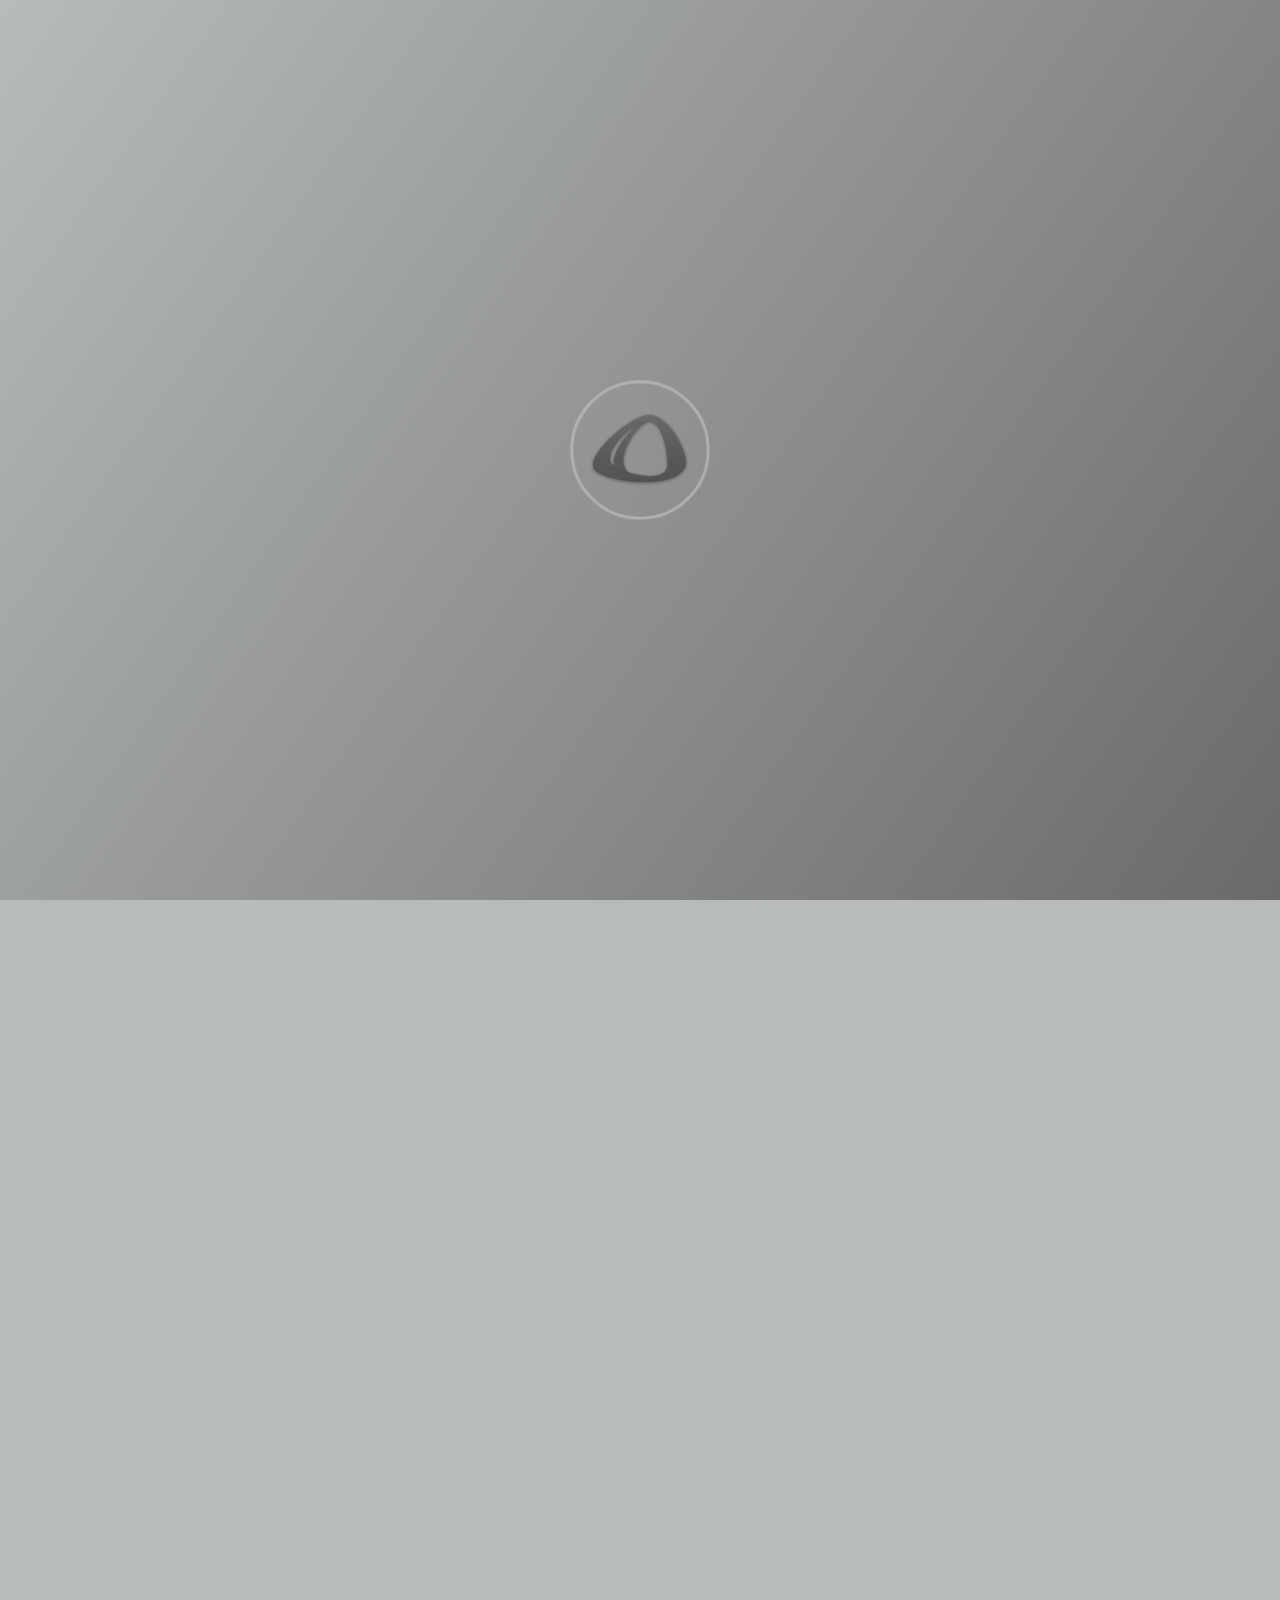
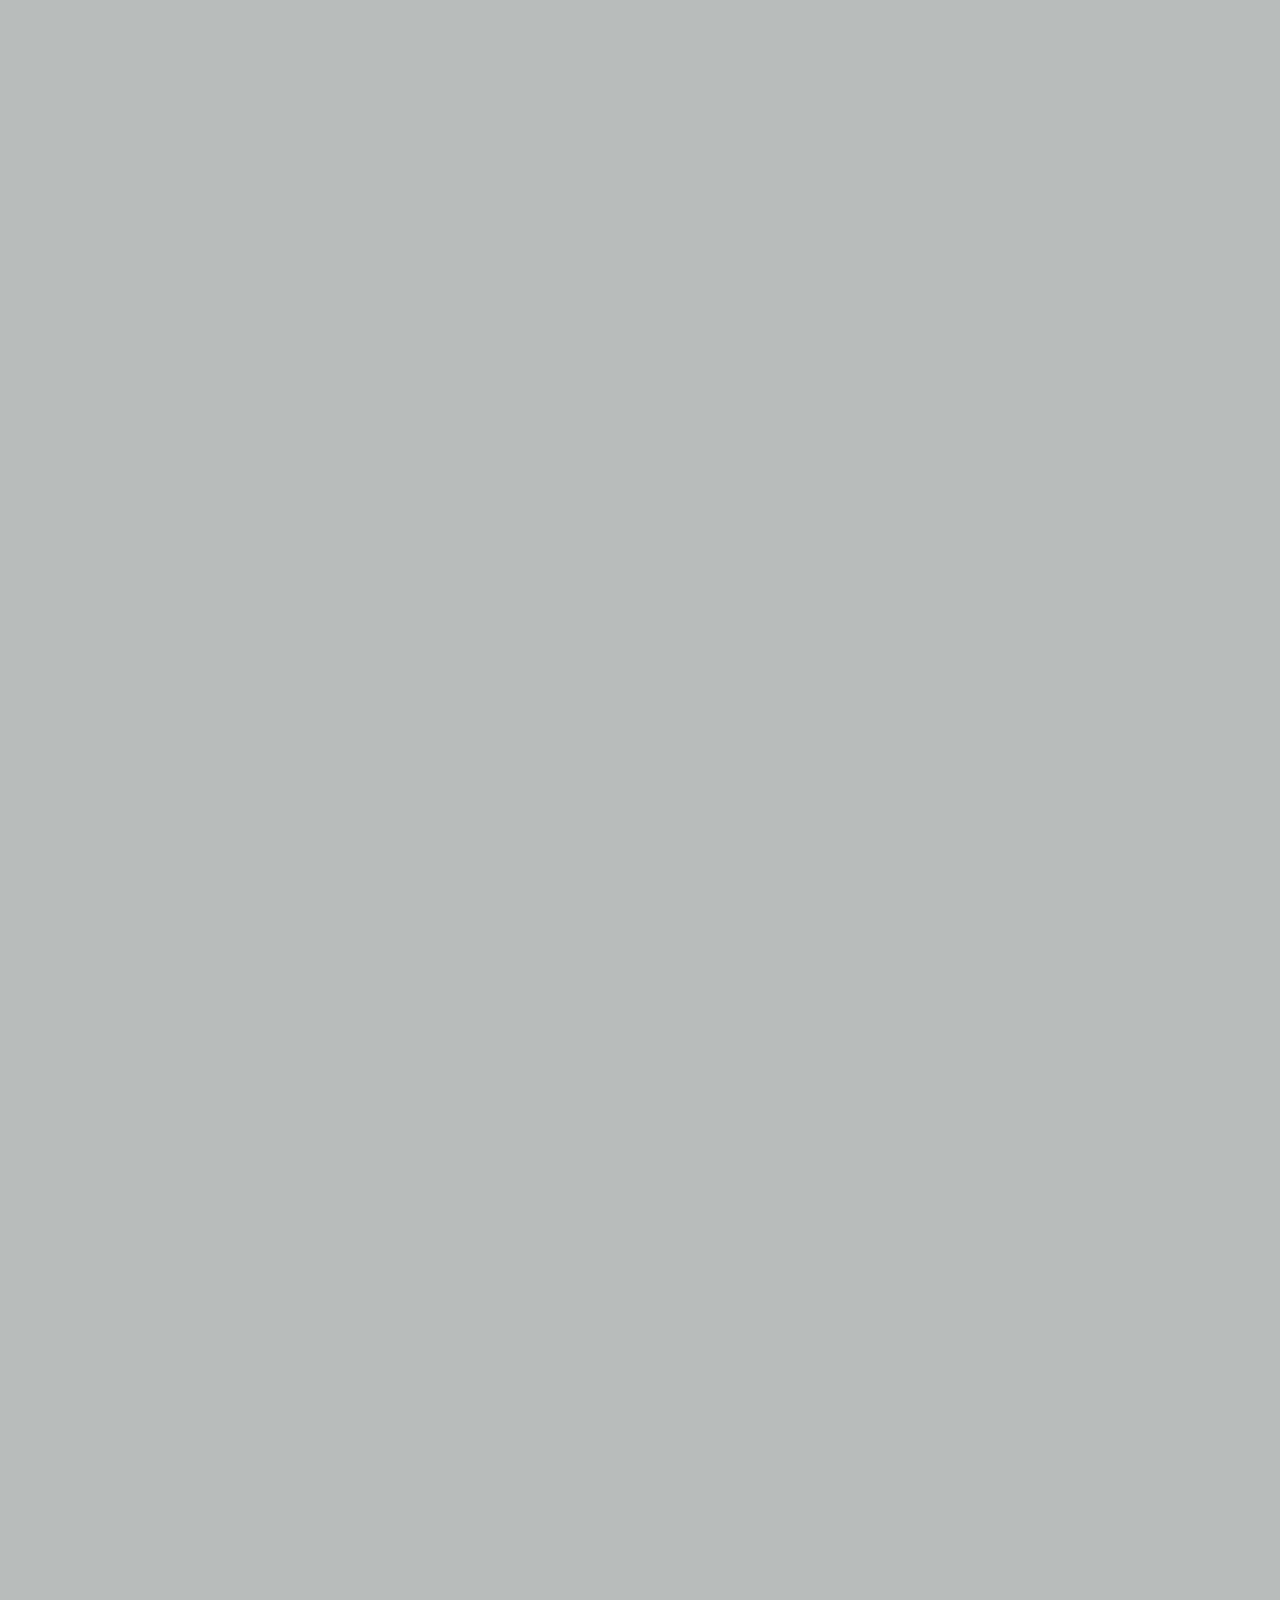
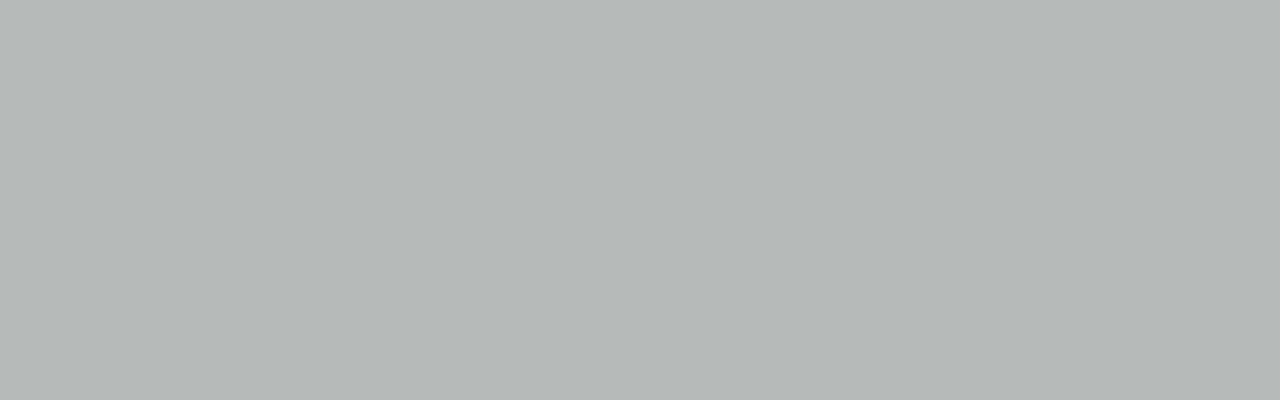
==== index.html @ 58cc2746 "Add files via upload" ====
<!doctype html>
<!--[if lt IE 7]> <html class="no-js lt-ie9 lt-ie8 lt-ie7" lang="en"> <![endif]-->
<!--[if IE 7]>    <html class="no-js lt-ie9 lt-ie8" lang="en"> <![endif]-->
<!--[if IE 8]>    <html class="no-js lt-ie9" lang="en"> <![endif]-->
<!--[if gt IE 8]><!--> <html class="no-js" lang="en"> <!--<![endif]-->
<head>

	<meta charset="utf-8">

	<title>ExitoDesignz || Creative Designers</title>

	<meta http-equiv="Content-Type" content="text/html; charset=utf-8" />
    <meta name="description" content="Flash Gallery is a Creative Developer from Paris FR, who specializes, in HTML5, Flash, and Mobile Development." />
    <meta name="keywords" content="Flash Gallery, Creative Developer, Photo, HTML5,  Flash ,AIR,  Mobile Development, Scrollsy, Templates" />

    <link rel="shortcut icon" href="assets/images/favicon.ico">
	<link rel="apple-touch-icon" href="assets/images/apple-touch-icon.png">
	<link rel="apple-touch-icon" sizes="72x72" href="assets/images/apple-touch-icon-72x72.png">
	<link rel="apple-touch-icon" sizes="114x114" href="assets/images/apple-touch-icon-114x114.png">


    <script>var _siteroot = "http://design18.flash-gallery.net" </script>

	<meta name="viewport" content="width=device-width, user-scalable=no, maximum-scale=1, initial-scale=1" />
	<meta name="apple-mobile-web-app-capable" content="yes">

	<link rel="stylesheet" href="assets/style.css">


	<script>
		var _assetPath = "http://design18.flash-gallery.net/assets";
		var myScroll;
    </script>

<link rel='prev' title='Projects' href='projects/' />
<link rel='next' title='About' href='about/' />
<link rel='canonical' href='' />


</head>
<body class="home page page-id-30 page-template-default">
	<div id="context"></div>
<div id="orientation" class="trans3d"><div id="msg"><div id="titleMsg">FLIP IT!</div><hr><div id="textMsg">Rotate your phone to portrait mode to properly view this site on your phone.</div><div id="subMsg">(Seriously, Do you really view content on your phone this way?)</div></div></div>

<div id="elements">
	<div id="logo" class="trans3d"><img src="assets/images/preload-logo.png"></div>
	<div id="header" class="trans3d"><h1 class="name">EXITODESIGNZ</h1><h2 class="title">- Creative Designers -</h2></div>
	<div id="mobileBTN" class="trans3d"><img src="assets/images/mobileNavArrow.png"></div>
	<nav id="navHolder">
		<div id="nav">
			<a class="navitem trans3d" id="homeBTN" data-href="home">HOME</a>
			<a class="navitem trans3d" id="workBTN" data-href="work">WORK</a>
			<a class="navitem trans3d" id="aboutBTN" data-href="about">ABOUT</a>
			<a class="navitem trans3d" id="contactBTN" data-href="contact">CONTACT</a>
		<div>
		<div id="indicator"></div>
	</nav>
</div>

<div class="preloader">

	<div id="logo"></div>
	<div id="preloadEaser"></div>
	<canvas id="preloadCircle"></canvas>
	<canvas id="preloadCircleBkg"></canvas>
</div>

<div class="container">

	<section class="content" id="home">
	<div class="obj">
	<p>I’m a Bangalore-based creative developer working at ExitoDesignz who thrives in creating high-end experiences for clients. I like to make ideas happen, and have fun doing it.</p>
	</div>
	</section>

	<section class="content" id="work">
		<div class="detail">

			<div class="leftArrow">
				<div class="arrow"></div>
				<div class="arrowBkg"></div>
			</div>

			<div class="rightArrow">
				<div class="arrow"></div>
				<div class="arrowBkg"></div>
			</div>

			<div id="close"></div>

			<div id="contentBox">

				<div id="contentContainer">
					<div id="rightContent" class="trans3d"></div>
					<div id="leftContent" class="trans3d">
						<div class="title" class="trans3d"></div>
						<div class="created-at" class="trans3d"></div>
						<hr id="tophr">
						<div class="text trans3d" id="contentText" ></div>
						<hr id="bottomhr">
						<div class="awards-list trans3d"><a class="launch" >LAUNCH ></a></div>
					</div>
					<div id="numImages"></div>
				</div>
			</div>
			<div id="bkg" class="trans3d"></div>
		</div>
		<div class="viewNav">

		</div>
		<div class="navContainer"></div>

	</section>

	<section class="content" id="about">


				<div class="trans3d" id="about-container">

			<div id="about-content">


			<h2 id="about-title" class="trans3d">
				I like to create fun things.			</h2>

			<section id="about-bio" class="trans3d">I'm a developer who loves to create engaging experiences for clients. Currently, I'm Director of Development at ExitoDesignz in Bangalore, IN, where I help to lead the interactive team in many things, from concepting ideas, to prototyping, helping to define User Experience to developing it. I work with designers, project managers and other developers, and love helping to bring ideas to fruition. I love new visions, ideas and challenges.

Let's make it happen.</section>

			<!--<aside id="about-awards" class="trans3d">
				<hr>
				<header>Awards</header>
				<h4>FWA's</h4>
<p>Website 01- 2014, Website 02- 2013, Website 03- 2012, Website 04- 2011, Website 05- 2010</p>
<h4>Featured on Spyline</h4>
<p>Website 01- 2014, Website 02- 2014</p>
<h4>Awwwards</h4>
<p>Website 03- 2014</p>
<h4>Dope Awards</h4>
<p>Website 01- 2014, Website 02- 2014 </p>
<h4>CSS DESIGN</h4>
<p>2007, 2008, 2009, 2011, 2012, 2013</P>
			</aside>-->

			<aside id="about-skills" class="trans3d">
				<hr>
				<header>Skills</header>
				<h4>Languages, Frameworks &amp; Platforms</h4>

<p>HTML, CSS, Javascript, jQuery, jQuery Mobile, Actionscript 2 and 3, AIR, Away3d, Angular JS, Three.js, TweenMax (AS &amp; JS),  Backbone.js, Phonegap/Cordova, PHP, MySQL, Wordpress, CakePHP</p>

<h4>Services:</h4>

<p>Website Development, Mobile Development, App design and development, Technical and Creative direction, Design, UX/UI, Planning and organization of websites.

&nbsp;
			</aside>

			</div>

		</div>

	</section>

	<section class="content" id="contact">

	<div class="trans3d" id="contact-container">

			<div id="contact-content">


			<h2 id="contact-title" class="trans3d">
				Contact			</h2>

			<section id="contact-info" class="trans3d">Wanna make some cool things, become buds, or grab a pint?

Let's make it happen, get in touch.</section>
			<div style="clear:both"></div>
			<hr>

			<section id="contact-form" class="trans3d">


			  </section>

			</div>

	  </div>


	</section>

</div>

<div id="siteBkg"></div>


<footer id="bottom"></footer>


<script type="text/javascript" src="assets/js/dynamics.libs.js"></script>
<script type="text/javascript" src="assets/js/preloadJS.min.js"></script>
<script type="text/javascript" src="assets/js/dynamics.js"></script>


<script>
  var _gaq = _gaq || [];
  _gaq.push(['_setAccount', 'UA-46093592-1']);
  _gaq.push(['_trackPageview']);

  (function() {
    var ga = document.createElement('script'); ga.type = 'text/javascript'; ga.async = true;
    ga.src = ('https:' == document.location.protocol ? 'https://ssl' : 'http://www') + '.google-analytics.com/ga.js';
    var s = document.getElementsByTagName('script')[0]; s.parentNode.insertBefore(ga, s);
  })();
</script>

</body>
</html>
---- assets/style.css ----
@font-face
{
font-family: futura-pt;
src: url(fonts/futura-pt.woff);
}
html, body, div, span, applet, object, iframe, h1, h2, h3, h4, h5, h6, p, blockquote, pre, a, abbr, acronym, address, big, cite, code, del, dfn, em, img, ins, kbd, q, s, samp, small, strike, strong, sub, sup, tt, var, b, u, i, center, dl, dt, dd, ol, ul, li, fieldset, form, label, legend, table, caption, tbody, tfoot, thead, tr, th, td, article, aside, canvas, details, embed, figure, figcaption, footer, header, hgroup, menu, nav, output, ruby, section, summary, time, mark, audio, video {
	margin: 0;
	padding: 0;
	border: 0;
	font-size: 100%;
	font: inherit;
	vertical-align: baseline
}

article, aside, details, figcaption, figure, footer, header, hgroup, menu, nav, section {
	display: block
}
body {
	line-height: 1
}
ol, ul {
	list-style: none
}
blockquote, q {
	quotes: none
}
blockquote:before, blockquote:after, q:before, q:after {
	content: '';
	content: none
}
table {
	border-collapse: collapse;
	border-spacing: 0
}
form {
	margin-bottom: 20px
}
fieldset {
	margin-bottom: 20px
}
select {
	padding: 0
}
label, legend {
	display: block;
	font-weight: normal;
	font-size: 14px;
	width: 85%;
	margin-left: 5%;
	margin-top: 10px
}
select {
	width: 85%
}

label span, legend span {
	font-weight: normal;
	width: 85%;
	margin-left: 5%;
	color: #444
}
.error {
	margin-bottom: 10px;
	display: none
}
html {
	overflow: hidden
}
body {
	background-position: center center;
	background-size: 100% 100%;
	background-color: #b7bbbb;
*zoom:1;
filter:progid:DXImageTransform.Microsoft.gradient(gradientType=1, startColorstr='#FFB7BBBB', endColorstr='#FF6B6A6A');
	background-image: url('[data-uri]');
	background-size: 100%;
	background-image: -webkit-gradient(linear, 0% 0%, 100% 100%, color-stop(0%, #b7bbbb), color-stop(100%, #6b6a6a));
	background-image: -webkit-linear-gradient(left top, #b7bbbb 0%, #6b6a6a 100%);
	background-image: -moz-linear-gradient(left top, #b7bbbb 0%, #6b6a6a 100%);
	background-image: -o-linear-gradient(left top, #b7bbbb 0%, #6b6a6a 100%);
	background-image: linear-gradient(left top, #b7bbbb 0%, #6b6a6a 100%);
	font-size: 12px;
	font-family: "futura-pt", Georgia;
	color: #444;
	-webkit-font-smoothing: antialiased;
	-webkit-text-size-adjust: 100%;
	overflow: hidden;
	width: 100%;
	height: 100%;
	position: fixed
}
#orientation {
	background-image: url("images/work_detail_bkg.jpg");
	width: 100%;
	height: 100%;
	display: none;
	top: 0;
	left: 0;
	position: absolute;
	z-index: 9999
}
#orientation #msg {
	width: 70%;
	left: 50%;
	margin-left: -35%;
	position: absolute;
	height: 50%;
	top: 50%;
	margin-top: -25%
}
#orientation #msg #titleMsg {
	font-family: "futura-pt", georgia;
	font-size: 36px
}
#orientation #msg #textMsg {
	font-family: "futura-pt", helvetica, arial;
	font-size: 24px;
	margin-bottom: 5px
}
#orientation #msg #subMsg {
	font-family: "futura-pt", helvetica, arial;
	font-size: 14px;
	font-style: italic
}
#siteBkg {
	position: fixed;
	top: 0;
	overflow: hidden;
	width: 100%;
	height: 100%;
	background-image: url("images/bkg.jpg");
	background-size: cover;
	background-position: center center;
	visibility: hidden
}
.content {
	position: absolute;
	z-index: 10;
	width: 100%;
	height: 100%;
	overflow: hidden;
	visibility: hidden;
	-webkit-transform-style: preserve-3d;
	-webkit-backface-visibility: hidden;
	-moz-transform-style: preserve-3d;
	-moz-backface-visibility: hidden
}
.container {
	width: 100%;
	height: 400%;
	overflow: hidden;
	position: absolute;
	top: 0;
	z-index: 20
}
.trans3d {
	-webkit-transform-style: preserve-3d;
	-moz-transform-style: preserve-3d;
	transform-style: preserve-3d;
	-webkit-backface-visibility: hidden;
	-moz-backface-visibility: hidden;
	-ms-backface-visibility: hidden
}
#elements {
	width: 100%;
	height: 15%;
	position: absolute;
	overflow: hidden;
	top: 0;
	z-index: 50;
	display: none;
	-webkit-perspective: 1500;
	-moz-perspective: 1500
}
#elements #logo {
	width: 80px;
	height: 80px;
	position: absolute;
	bottom: 8%;
	background-color: #FFF;
	-webkit-transform-origin: center left;
	-moz-transform-origin: center left;
	transform-origin: center left
}
#elements #logo img {
	width: 49px;
	height: 45px;
	position: relative;
	margin-left: 15px;
	margin-top: 20px
}
#elements #header {
	width: 220px;
	height: 80px;
	position: absolute;
	left: 81px;
	bottom: 8%;
	background-color: #FFF;
	-webkit-transform-origin: center left;
	-moz-transform-origin: center left;
	transform-origin: center left
}
#elements #header .name {
	font-family: "futura-pt", georgia;
	color: #666;
	font-weight: 700;
	font-size: 24px;
	text-transform: uppercase;
	letter-spacing: -1px;
	margin-left: 15px;
	top: 18px;
	position: relative
}
#elements #header .title {
	font-family: "futura-pt", georgia;
	color: #999;
	font-weight: 300;
	font-size: 18px;
	letter-spacing: -0.75px;
	margin-left: 15px;
	top: 18px;
	position: relative
}
#elements #mobileBTN {
	display: none;
	width: 60px;
	height: 70px;
	right: 0;
	background-color: #FFF;
	position: absolute;
	top: 0;
	-webkit-transform-origin: top center;
	-moz-transform-origin: top center;
	transform-origin: top center
}
#elements #mobileBTN img {
	width: 20px;
	height: 10px;
	position: relative;
	margin-left: 20px;
	margin-top: 30px
}
#elements #navHolder {
	position: absolute;
	height: 80px;
	right: 25px;
	bottom: 8%;
	width: 600px;
	text-align: right
}
#elements #navHolder .navitem {
	display: inline-block;
	margin: 20px;
	position: relative;
	top: 15px;
	font-family: "futura-pt", georgia;
	font-size: 14px;
	color: #fff;
	font-weight: 700;
	-webkit-transform-origin: center top;
	-moz-transform-origin: center top;
	transform-origin: center top;
	cursor: pointer;
	-webkit-tap-highlight-color: rgba(0,0,0,0.8)
}
#elements #navHolder #indicator {
	position: absolute;
	height: 1px;
	width: 150px;
	top: 53px;
	margin-left: 13px;
	background-color:  #eee;
	left: 800px
}
#bottom {
	bottom: 0;
	position: fixed;
	height: 25px;
	background-color: rgba(0,0,0,0.15);
	width: 100%;
	z-index: 1050;
	display: none
}
.preloader {
	top: 50%;
	left: 50%;
	margin-left: -100px;
	margin-top: -100px;
	position: absolute;
	width: 200px;
	height: 200px;
	z-index: 5000;
	overflow: hidden
}
.preloader #logo {
	background-image: url("images/preload-logo.png");
	width: 98px;
	height: 90px;
	left: 50%;
	top: 50%;
	margin-left: -49px;
	margin-top: -45px;
	position: absolute;
	display: none;
	z-index: 5
}
.preloader #preloadEaser {
	top: 0;
	position: absolute
}
.preloader #preloadCircle {
	top: 50%;
	left: 50%;
	margin-left: -150px;
	margin-top: -75px;
	position: absolute;
	width: 300px;
	height: 150px;
	z-index: 1;
	display: none
}
.preloader #preloadCircleBkg {
	top: 50%;
	left: 50%;
	margin-left: -150px;
	margin-top: -75px;
	position: absolute;
	width: 300px;
	height: 150px;
	z-index: 0;
	display: none
}
#home {
	color: #eee;
	font-family: "futura-pt", georgia;
	font-size: 36px;
	line-height: 42px;
	font-weight: 100;
	top: 0;
	z-index: 20
}
#home .obj {
	width: 900px;
	left: 50%;
	margin-left: -450px;
	top: 50%;
	position: absolute
}
#work {
	top: 0;
	-webkit-perspective: 300;
	-moz-perspective: 300
}
#work .detail {
	visibility: hidden;
	width: 100%;
	display: block
}
#work .detail #bkg {
	width: 100%;
	height: 0;
	top: 0;
	position: absolute;
	z-index: 100;
	visibility: hidden;
	background-color: #eee;
	background-image: url("images/work_detail_bkg.jpg");
	background-size: cover
}
#work .detail #close {
	background-image: url("images/work_detail_close.png");
	position: absolute;
	top: 15%;
	left: 50%;
	margin-left: 431px;
	z-index: 120;
	width: 24px;
	height: 24px;
	cursor: pointer;
	-webkit-tap-highlight-color: rgba(0,0,0,0)
}
#work .detail #contentBox {
	position: absolute;
	z-index: 110;
	width: 960px;
	left: 50%;
	margin-left: -480px;
	top: 15%;
	height: 200px
}
#work .detail #contentContainer {
	-webkit-perspective: 600;
	-moz-perspective: 600;
	top: 0px;
	position: absolute;
	width: 960px;
	display: block
}
#work .detail #rightContent {
	width: 620px;
	height: 420px;
	float: right;
	background-color: rgba(255,255,255,0.5);
	-webkit-box-shadow: 0px 0px 3px 3px rgba(0,0,0,0.15);
	-moz-box-shadow: 0px 0px 3px 3px rgba(0,0,0,0.15);
	-ms-box-shadow: 0px 0px 3px 3px rgba(0,0,0,0.15);
	-o-box-shadow: 0px 0px 3px 3px rgba(0,0,0,0.15);
	box-shadow: 0px 0px 3px 3px rgba(0,0,0,0.15);
	margin-top: 40px;
	margin-right: 20px;
	-webkit-transform-origin: top center;
	-moz-transform-origin: top center;
	transform-origin: top center;
	position: relative
}
#work .detail #rightContent #rightImgHolder {
	position: absolute;
	top: 10px;
	left: 10px;
	width: 600px;
	height: 400px;
	overflow: hidden
}
#work .detail #rightContent #rightImgHolder #imageContainer {
	position: absolute
}
#work .detail #numImages {
	position: absolute;
	left: 650px;
	top: 470px;
	width: 620px;
	float: right
}
#work .detail #numImages .caroImgItem {
	float: left;
	width: 12px;
	height: 12px;
	margin: 3px;
	background-image: url("images/caroItem.png");
	background-size: 12px;
	visibility: hidden
}
#work .detail #leftContent {
	width: 280px;
	float: left;
	text-align: left;
	margin-top: 40px;
	margin-left: 20px;
	-webkit-perspective: 600;
	-moz-perspective: 600
}
#work .detail #leftContent .title {
	font-family: "futura-pt", georgia;
	font-size: 26px;
	font-weight: 700;
	line-height: 26px;
	-webkit-transform-origin: top center;
	-moz-transform-origin: top center;
	transform-origin: top center
}
#work .detail #leftContent .created-at {
	font-family: "futura-pt", georgia;
	font-size: 12px;
	font-style: italic;
	font-weight: 300;
	margin-top: 5px;
	-webkit-transform-origin: top center;
	-moz-transform-origin: top center;
	transform-origin: top center
}
#work .detail #leftContent .awards-list {
	width: 275px;
	height: 30px;
	position: absolute;
	display: block;
	-webkit-transform-origin: left center;
	-moz-transform-origin: top center;
	transform-origin: top center
}
#work .detail #leftContent .awards-list .launch {
	font-family: "futura-pt", georgia;
	font-size: 18px;
	font-weight: 300;
	cursor: pointer
}
#work .detail #leftContent .text {
	font-size: 12px;
	font-family: "futura-pt", helvetica, arial;
	width: 280px;
	height: 400px;
	display: block;
	overflow: hidden;
	position: absolute;
	top: 0
}
#work .detail #leftContent .text .contentScroll {
	width: 275px;
	display: block;
	line-height: 18px;
	-webkit-backface-visibility: hidden;
	-webkit-transform-style: preserve-3d;
	-moz-backface-visibility: hidden;
	-moz-transform-style: preserve-3d
}
#work .detail #leftContent hr {
	position: absolute
}
#work .navContainer {
	width: 100%;
	height: 100%;
	top: 0;
	position: absolute;
	z-index: 50
}
#work .viewNav {
	width: 210px;
	height: 48px;
	text-align: center;
	position: absolute;
	top: 70%;
	left: 50%;
	margin-left: -115px;
	z-index: 80
}
#work .viewNav .view-btn {
	width: 48px;
	height: 48px;
	overflow: hidden;
	display: block;
	float: left;
	margin-left: 6px;
	margin-right: 6px;
	margin-top: -3px;
	cursor: pointer;
	-webkit-tap-highlight-color: rgba(0,0,0,0);
	-webkit-border-radius: 5px;
	-moz-border-radius: 5px;
	-ms-border-radius: 5px;
	-o-border-radius: 5px;
	border-radius: 5px;
	-webkit-box-shadow: inset 2px 2px 5px 2px rgba(0,0,0,0);
	box-shadow: inset 2px 2px 5px 2px rgba(0,0,0,0);
	background-color: rgba(187,187,187,0)
}
#work .viewNav .view-rule {
	height: 39px;
	width: 1px;
	background-color: rgba(0,0,0,0.25);
	display: block;
	float: left
}
#work .viewNav #view-btn-list {
	background-image: url("images/list_view_sprite.png")
}
#work .viewNav #view-btn-grid {
	background-image: url("images/grid_view_sprite.png")
}
#work .viewNav #view-btn-carousel {
	background-image: url("images/carousel_view_sprite.png")
}
#work #grid {
	position: absolute;
	left: 50%;
	top: 50%;
	width: 960px;
	margin-left: -472px;
	margin-top: -225px;
	-webkit-transform-style: preserve-3d;
	-moz-transform-style: preserve-3d;
	transform-style: preserve-3d
}
#work #grid .gridItem {
	position: relative;
	display: block;
	-webkit-transform-style: preserve-3d;
	-webkit-backface-visibility: hidden;
	-moz-transform-style: preserve-3d;
	-moz-backface-visibility: hidden;
	transform-style: preserve-3d;
	cursor: pointer;
	-webkit-tap-highlight-color: rgba(0,0,0,0);
	width: 305px;
	height: 206px;
	float: left;
	margin: 5px
}
#work #grid .gridItem .block {
	width: 305px;
	height: 206px;
	background-color: rgba(255,255,255,0.5);
	-webkit-transform-style: preserve-3d;
	-moz-transform-style: preserve-3d;
	transform-style: preserve-3d
}
#work #grid .gridItem .block img {
	padding: 5px;
	width: 295px;
	height: 196px;
	position: absolute;
	z-index: 0
}
#work #grid .gridItem .block .itemInfo {
	z-index: 1;
	position: absolute;
	width: 295px;
	height: 196px;
*zoom:1;
filter:progid:DXImageTransform.Microsoft.gradient(gradientType=1, startColorstr='#FFABAFAE', endColorstr='#FF535253');
	background-image: url('[data-uri]');
	background-size: 100%;
	background-image: -webkit-gradient(linear, 0% 0%, 100% 100%, color-stop(0%, rgba(171,175,174,0.85)), color-stop(100%, rgba(83,82,83,0.85)));
	background-image: -webkit-linear-gradient(left top, rgba(171,175,174,0.85) 0%, rgba(83,82,83,0.85) 100%);
	background-image: -moz-linear-gradient(left top, rgba(171,175,174,0.85) 0%, rgba(83,82,83,0.85) 100%);
	background-image: -o-linear-gradient(left top, rgba(171,175,174,0.85) 0%, rgba(83,82,83,0.85) 100%);
	background-image: linear-gradient(left top, rgba(171,175,174,0.85) 0%, rgba(83,82,83,0.85) 100%);
	margin: 5px;
	color: #FFF;
	left: 50%;
	top: 50%;
	margin-left: -148px;
	margin-top: -98px
}
#work #grid .gridItem .block .itemInfo .title {
	font-family: "futura-pt", georgia;
	font-weight: 700;
	font-size: 24px;
	text-align: center;
	margin-top: 80px;
	width: 275px;
	margin-left: 10px;
	position: relative
}
#work #grid .gridItem .block .itemInfo hr {
	width: 80%;
	margin-left: 10%
}
#work #grid .gridItem .block .itemInfo .visit {
	font-family: "futura-pt", georgia;
	font-weight: 300;
	font-style: italic;
	font-size: 14px;
	text-align: center;
	width: 255px;
	margin-left: 20px
}
#work #carousel {
	position: absolute;
	left: 50%;
	top: 50%;
	width: 1400px;
	height: 800px;
	margin-left: -700px;
	margin-top: -400px;
	-webkit-transform-style: preserve-3d;
	-moz-transform-style: preserve-3d;
	transform-style: preserve-3d
}
#work #carousel .caroItem {
	top: 50%;
	left: 50%;
	margin-left: -180px;
	margin-top: -120px;
	position: absolute;
	display: block;
	-webkit-transform-style: preserve-3d;
	-webkit-backface-visibility: hidden;
	-moz-transform-style: preserve-3d;
	-moz-backface-visibility: hidden;
	cursor: pointer;
	-webkit-tap-highlight-color: rgba(0,0,0,0)
}
#work #carousel .caroItem .block {
	width: 370px;
	height: 250px;
	background-color: rgba(255,255,255,0.5);
	-webkit-transform-style: preserve-3d;
	-moz-transform-style: preserve-3d;
	overflow: hidden
}
#work #carousel .caroItem .block img {
	padding: 5px;
	width: 360px;
	height: 240px;
	position: absolute;
	z-index: 0
}
#work #carousel .caroItem .block .itemInfo {
	z-index: 1;
	position: absolute;
	width: 360px;
	height: 240px;
*zoom:1;
filter:progid:DXImageTransform.Microsoft.gradient(gradientType=1, startColorstr='#FFABAFAE', endColorstr='#FF535253');
	background-image: url('[data-uri]');
	background-size: 100%;
	background-image: -webkit-gradient(linear, 0% 0%, 100% 100%, color-stop(0%, rgba(171,175,174,0.85)), color-stop(100%, rgba(83,82,83,0.85)));
	background-image: -webkit-linear-gradient(left top, rgba(171,175,174,0.85) 0%, rgba(83,82,83,0.85) 100%);
	background-image: -moz-linear-gradient(left top, rgba(171,175,174,0.85) 0%, rgba(83,82,83,0.85) 100%);
	background-image: -o-linear-gradient(left top, rgba(171,175,174,0.85) 0%, rgba(83,82,83,0.85) 100%);
	background-image: linear-gradient(left top, rgba(171,175,174,0.85) 0%, rgba(83,82,83,0.85) 100%);
	margin: 5px;
	color: #FFF;
	left: 50%;
	top: 50%;
	margin-left: -180px;
	margin-top: -120px
}
#work #carousel .caroItem .block .itemInfo .title {
	font-family: "futura-pt", georgia;
	font-weight: 700;
	font-size: 24px;
	text-align: center;
	margin-top: 100px;
	width: 320px;
	margin-left: 20px;
	position: relative
}
#work #carousel .caroItem .block .itemInfo hr {
	width: 80%;
	margin-left: 10%
}
#work #carousel .caroItem .block .itemInfo .visit {
	font-family: "futura-pt", georgia;
	font-weight: 300;
	font-style: italic;
	font-size: 14px;
	text-align: center;
	width: 320px;
	margin-left: 20px
}
#work #list {
	position: absolute;
	left: 50%;
	top: 20%;
	height: 60%;
	overflow: hidden;
	width: 668px;
	margin-left: -334px;
	-webkit-perspective: 600;
	-moz-perspective: 600;
	-webkit-transform-style: preserve-3d;
	-moz-transform-style: preserve-3d;
	transform-style: preserve-3d;
	-webkit-backface-visibility: hidden
}
#work #list .listItem {
	position: relative;
	width: 668px;
	height: 57px;
	display: block;
	-webkit-transform-style: preserve-3d;
	-webkit-backface-visibility: hidden;
	-moz-transform-style: preserve-3d;
	-webkit-transform-origin: top center;
	-moz-transform-origin: top center;
	border-bottom: 1px solid rgba(0,0,0,0.15);
	cursor: pointer;
	-webkit-tap-highlight-color: rgba(0,0,0,0)
}
#work #list .listItem .itemInfo {
	z-index: 1;
	position: absolute;
	margin: 0px;
	color: #FFF;
	width: 668px;
	height: 57px;
	overflow: hidden
}
#work #list .listItem .itemInfo .bkg {
*zoom:1;
filter:progid:DXImageTransform.Microsoft.gradient(gradientType=0, startColorstr='#FFABAFAE', endColorstr='#FF535253');
	background-image: url('[data-uri]');
	background-size: 100%;
	background-image: -webkit-gradient(linear, 50% 0%, 50% 100%, color-stop(0%, rgba(171,175,174,0)), color-stop(100%, rgba(83,82,83,0.5)));
	background-image: -webkit-linear-gradient(top, rgba(171,175,174,0) 0%, rgba(83,82,83,0.5) 100%);
	background-image: -moz-linear-gradient(top, rgba(171,175,174,0) 0%, rgba(83,82,83,0.5) 100%);
	background-image: -o-linear-gradient(top, rgba(171,175,174,0) 0%, rgba(83,82,83,0.5) 100%);
	background-image: linear-gradient(top, rgba(171,175,174,0) 0%, rgba(83,82,83,0.5) 100%);
	width: 668px;
	height: 57px;
	position: absolute;
	z-index: 0
}
#work #list .listItem .itemInfo .title {
	font-family: "futura-pt", georgia;
	font-weight: 100;
	font-size: 30px;
	text-align: center;
	float: left;
	z-index: 4;
	position: relative;
	margin-top: 13px;
	margin-left: 5px
}
#work #list .listItem .itemInfo .visit {
	font-family: "futura-pt", georgia;
	font-weight: 300;
	font-style: italic;
	font-size: 14px;
	text-align: center;
	float: right;
	margin-right: 20px;
	margin-top: 24px;
	position: relative;
	z-index: 5;
	display: none;
	color: #454545
}
.leftArrow {
	position: absolute;
	width: 50px;
	height: 50px;
	top: 50%;
	left: 5px;
	margin-top: -25px;
	z-index: 130;
	cursor: pointer;
	-webkit-tap-highlight-color: rgba(0,0,0,0)
}
.leftArrow .arrow {
	background-image: url("images/work_detail_arrow_prev.png");
	width: 17px;
	height: 28px;
	position: relative;
	z-index: 1;
	top: 11px;
	left: 13px;
	background-size: 100%
}
.rightArrow {
	position: absolute;
	width: 50px;
	height: 50px;
	top: 50%;
	right: 5px;
	margin-top: -25px;
	z-index: 130;
	cursor: pointer;
	-webkit-tap-highlight-color: rgba(0,0,0,0)
}
.rightArrow .arrow {
	background-image: url("images/work_detail_arrow_next.png");
	width: 17px;
	height: 28px;
	position: relative;
	z-index: 1;
	top: 11px;
	left: 17px;
	background-size: 100%
}
.arrowBkg {
	background-image: url("images/work_detail_arrow_bkg.png");
	width: 50px;
	height: 50px;
	position: absolute;
	z-index: 0;
	top: 0;
	background-size: 100%
}
#about {
	top: 0;
	color: #eee;
	-webkit-perspective: 600;
	-moz-perspective: 600
}
#about #about-container {
	width: 900px;
	left: 50%;
	margin-left: -450px;
	top: 20%;
	position: absolute;
	-webkit-perspective: 600;
	-moz-perspective: 600
}
#about #about-container #about-title {
	position: relative;
	float: left;
	width: 900px;
	font-family: "futura-pt", georgia;
	font-size: 36px;
	line-height: 42px;
	font-weight: 100;
	margin-bottom: 25px;
	-webkit-transform-origin: top left;
	-moz-transform-origin: top left
}
#about #about-container #about-bio {
	float: left;
	width: 900px;
	font-family: "futura-pt", helvetica, arial;
	font-size: 16px;
	line-height: 24px;
	margin-bottom: 15px
}
#about #about-container #about-skills {
	float: left;
	width: 305px;
	margin-left: 5px;
	font-family: "futura-pt", helvetica, arial;
	font-size: 13px;
	line-height: 20px;
	margin-bottom: 25px
}
#about #about-container #about-skills header {
	margin-top: 15px;
	font-family: "futura-pt", georgia;
	font-size: 24px;
	font-weight: 300;
	margin-bottom: 5px
}
#about #about-container #about-skills h4 {
	margin-top: 5px;
	font-family: "futura-pt", georgia;
	font-size: 16px;
	font-weight: 100;
	margin-left: 10px
}
#about #about-container #about-skills p {
	margin-left: 10px
}
#about #about-container hr {
	opacity: .25;
	width: 100%
}
#about #about-container #about-awards {
	float: left;
	width: 565px;
	margin-right: 25px;
	font-family: "futura-pt", helvetica, arial;
	font-size: 13px;
	line-height: 20px;
	margin-bottom: 25px
}
#about #about-container #about-awards header {
	margin-top: 15px;
	font-family: "futura-pt", georgia;
	font-size: 24px;
	font-weight: 300;
	margin-bottom: 5px
}
#about #about-container #about-awards h4 {
	margin-top: 5px;
	font-family: "futura-pt", georgia;
	font-size: 16px;
	font-weight: 100;
	margin-left: 10px
}
#about #about-container #about-awards p {
	margin-left: 10px
}
#about #about-container #about-awards .small {
	font-size: 12px;
	font-style: italic
}
#contact {
	top: 0;
	color: #eee;
	-webkit-perspective: 600;
	-moz-perspective: 600
}
#contact #contact-container {
	width: 450px;
	left: 50%;
	margin-left: -225px;
	top: 20%;
	position: absolute;
	-webkit-perspective: 600;
	-moz-perspective: 600
}
#contact #contact-container #contact-title {
	position: relative;
	float: left;
	width: 450px;
	font-family: "futura-pt", georgia;
	font-size: 36px;
	line-height: 42px;
	font-weight: 100;
	margin-bottom: 25px;
	-webkit-transform-origin: top left;
	-moz-transform-origin: top left
}
#contact #contact-container #contact-info {
	float: left;
	width: 450px;
	font-family: "futura-pt", helvetica, arial;
	font-size: 16px;
	line-height: 24px;
	margin-bottom: 15px
}
#contact #contact-container hr {
	opacity: .25
}
#contact #contact-container #contact-form {
	float: left;
	width: 450px;
	font-family: "futura-pt", helvetica, arial;
	font-size: 16px;
	line-height: 24px;
	margin-bottom: 15px
}
#contact #contact-container #contact-form #email {
	background-position: 0px -280px
}
#contact #contact-container #contact-form #twitter {
	background-position: 0px -140px
}
#contact #contact-container #contact-form #insta {
	background-position: 0px 0px
}
#contact #contact-container #contact-form #codepen {
	background-position: 0px -350px
}
#contact #contact-container #contact-form #fsq {
	background-position: 0px -210px
}
#contact #contact-container #contact-form #linkedin {
	background-position: 0px -70px
}
#contact #contact-container #contact-form .link {
	background-image: url("images/contact-social-icons.png");
	background-repeat: no-repeat;
	background-size: 70px 420px;
	height: 60px;
	overflow: hidden;
	padding-left: 80px;
	padding-top: 0px;
	display: block;
	font-family: "futura-pt", georgia;
	color: #FFF;
	text-decoration: none;
	font-weight: 300;
	float: left;
	width: 145px
}
#contact #contact-container #contact-form .link span {
	top: 25px;
	position: relative
}
	#context       { 
	    z-index: 140;
	 }
   /* =========== */
    /* ! Context   */
    /* =========== */

    #context {
        position: absolute;
        top: 0px;
        left: 0px;
        line-height: 24px;
        font-family: 'Arial', Helvetica, Arial, Sans-serif;
        color:#999;
        border-radius: 3px; 
        -moz-border-radius: 3px;
        -webkit-border-radius: 3px;
        -ms-border-radius: 3px;
        -o-border-radius: 3px;
        background-color: #666;
        padding: 15px 20px 15px 20px;
        opacity: 0;
        display: none;
        border: 0;
    }
    
    #context p {
        margin-top: 5px;
    }
    
    #context a {
        padding-bottom: 3px;		
        -moz-transition: all 0.3s ease-out;
        -webkit-transition: all 0.3s ease-out;
        -ms-transition: all 0.3s ease-out;
        -o-transition: all 0.3s ease-out;
        transition: all 0.3s ease-out;
    }
        
    #context a:hover {
            color: #222;
            border-bottom-color: #222;
        }
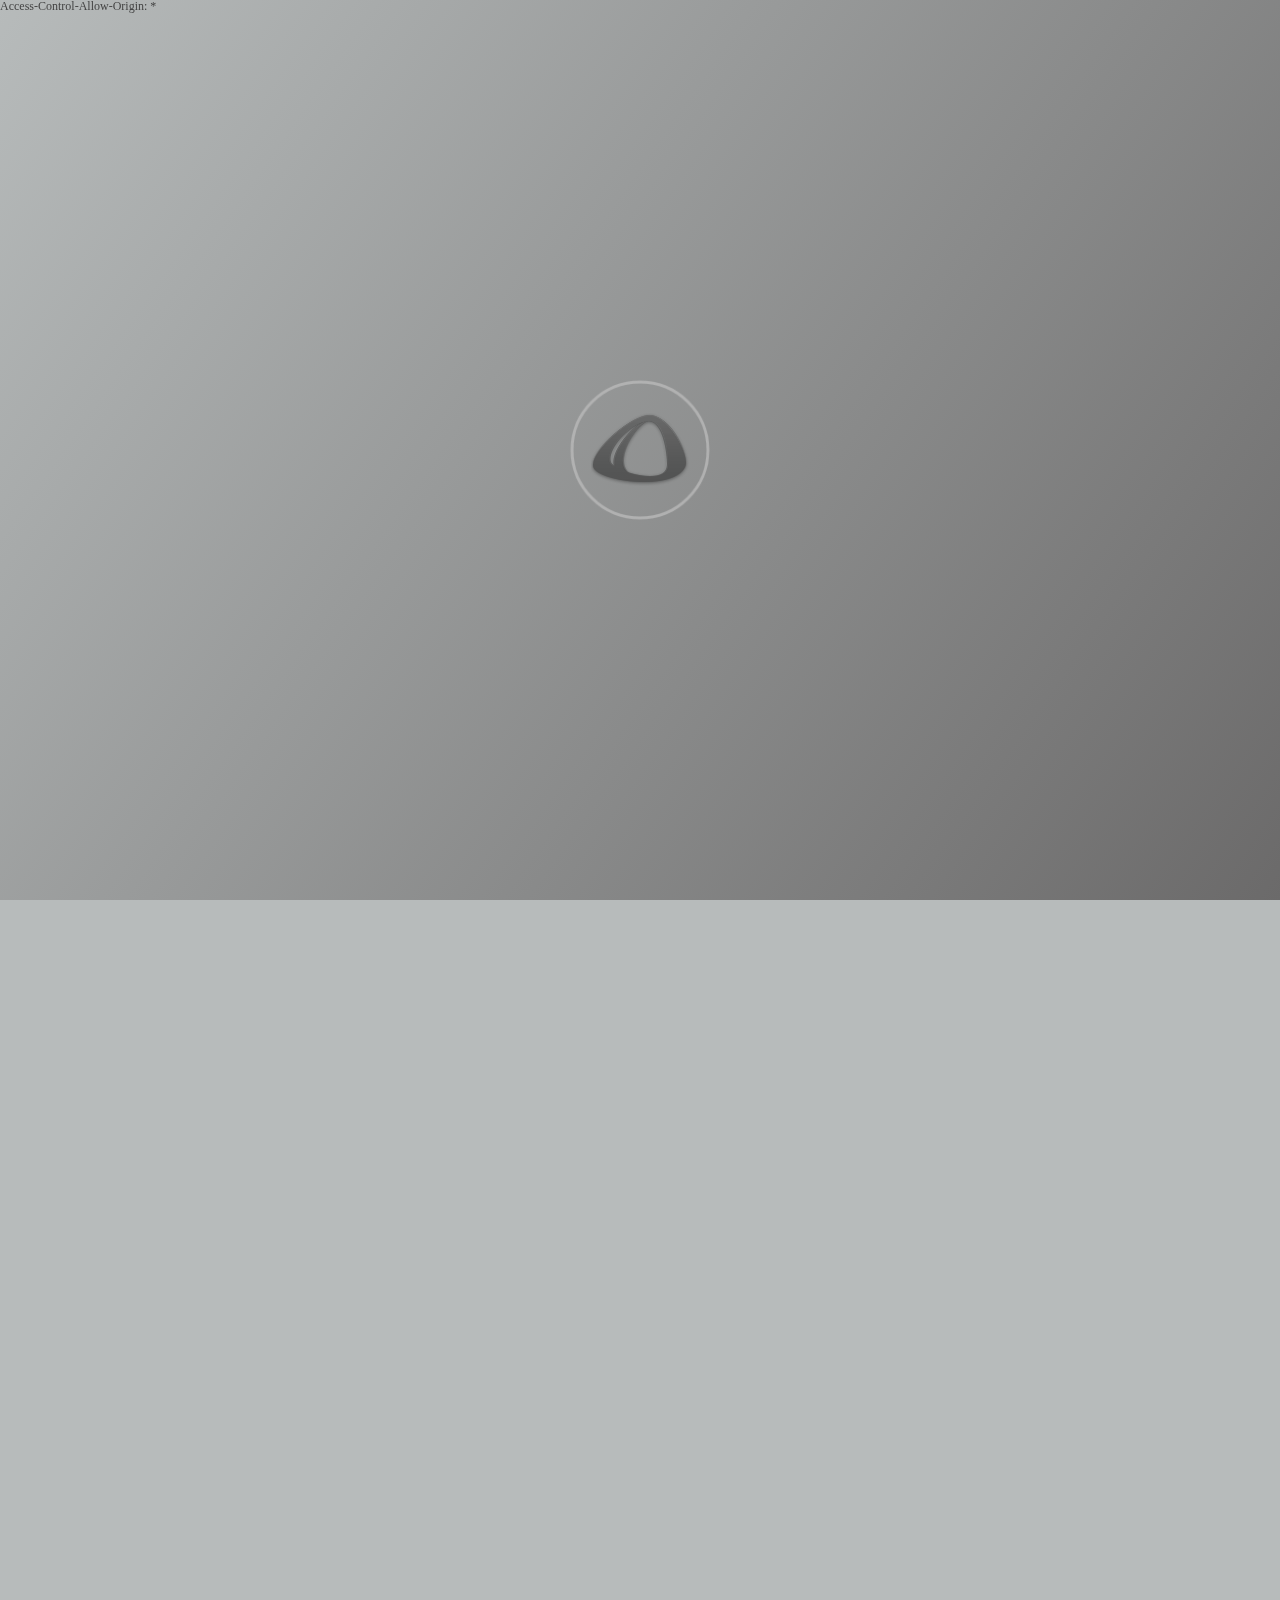
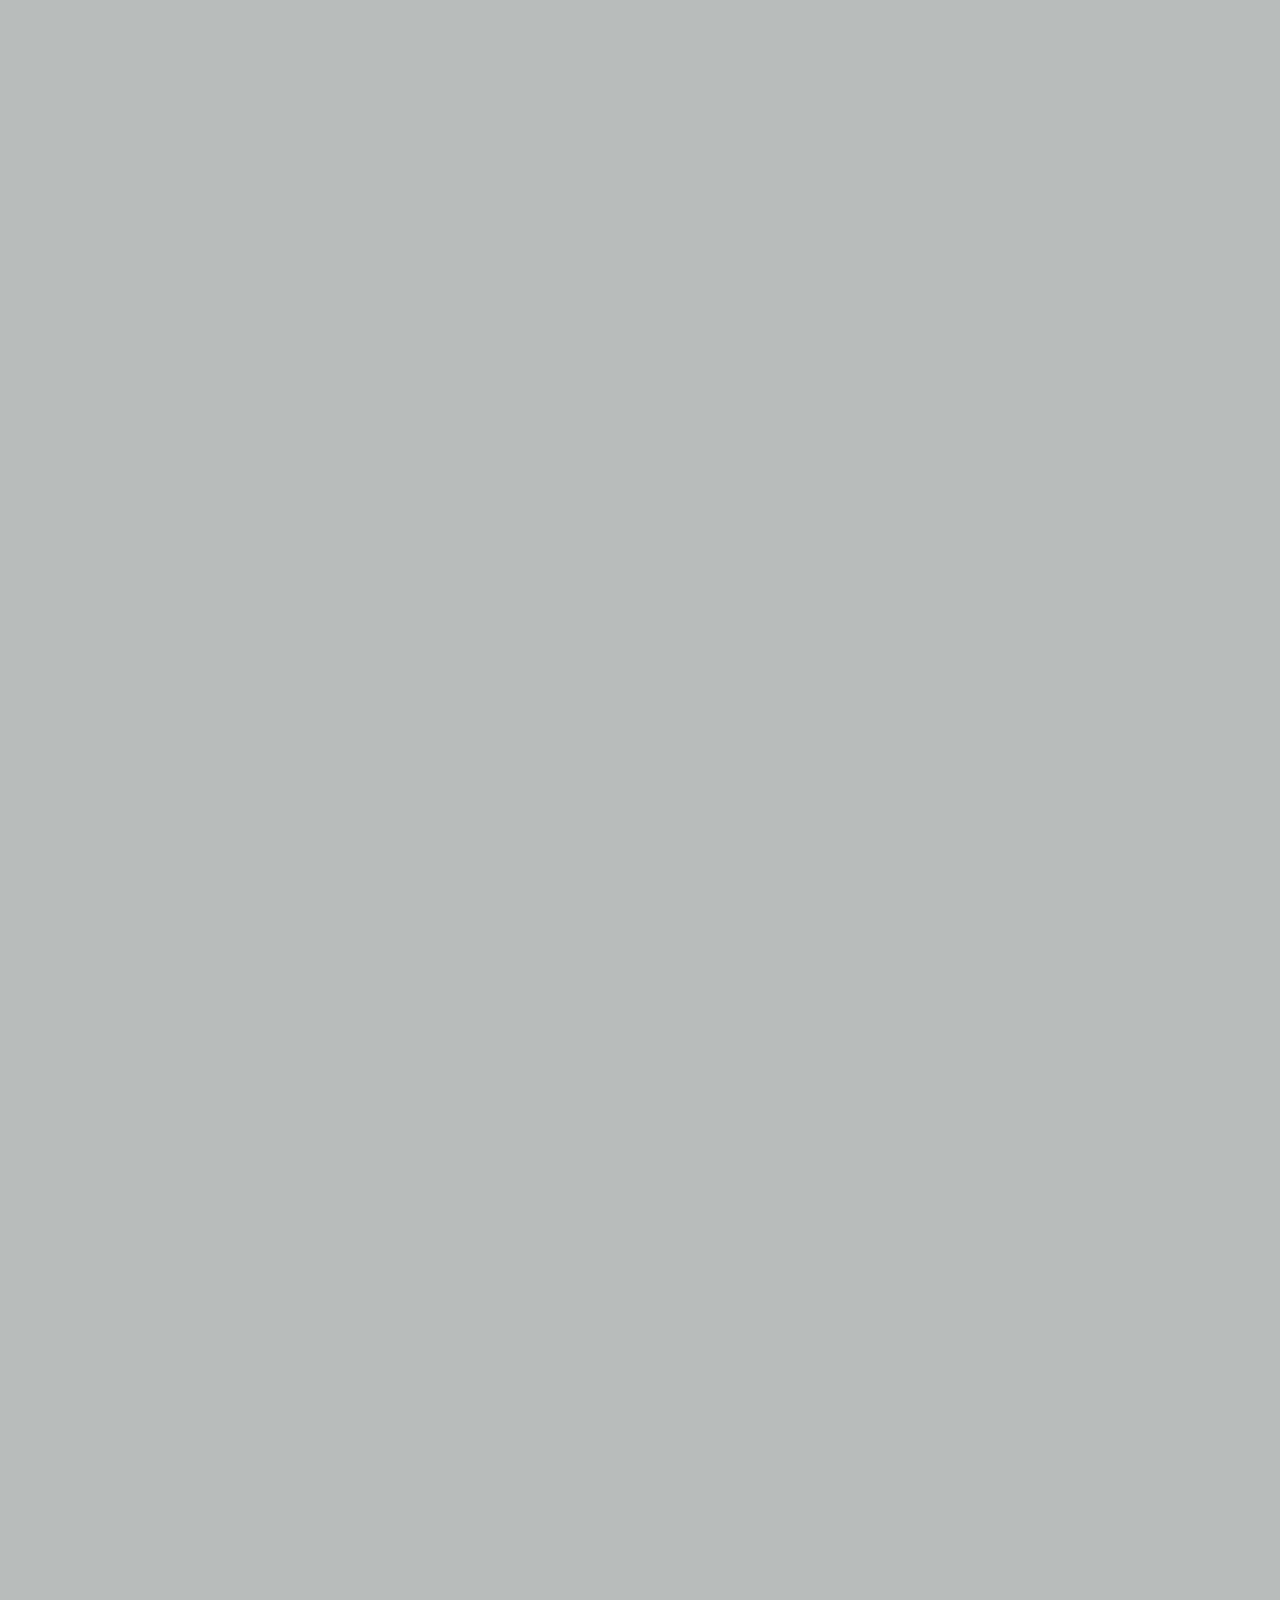
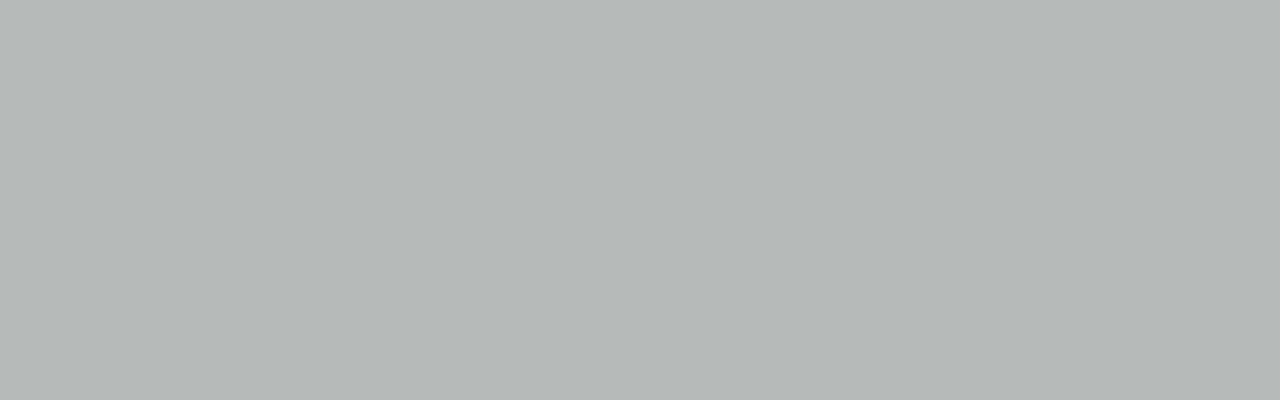
==== commit 5119ef87: "Add files via upload" ====
--- a/index.html
+++ b/index.html
@@ -4,7 +4,7 @@
 <!--[if IE 8]>    <html class="no-js lt-ie9" lang="en"> <![endif]-->
 <!--[if gt IE 8]><!--> <html class="no-js" lang="en"> <!--<![endif]-->
 <head>
-
+	Access-Control-Allow-Origin: *
 	<meta charset="utf-8">
 
 	<title>ExitoDesignz || Creative Designers</title>
@@ -19,7 +19,7 @@
 	<link rel="apple-touch-icon" sizes="114x114" href="assets/images/apple-touch-icon-114x114.png">
 
 
-    <script>var _siteroot = "http://design18.flash-gallery.net" </script>
+    <script>var _siteroot = "http://exitodesignz.com" </script>
 
 	<meta name="viewport" content="width=device-width, user-scalable=no, maximum-scale=1, initial-scale=1" />
 	<meta name="apple-mobile-web-app-capable" content="yes">
@@ -28,7 +28,7 @@
 
 
 	<script>
-		var _assetPath = "http://design18.flash-gallery.net/assets";
+		var _assetPath = "http://exitodesignz.com/assets";
 		var myScroll;
     </script>
 
